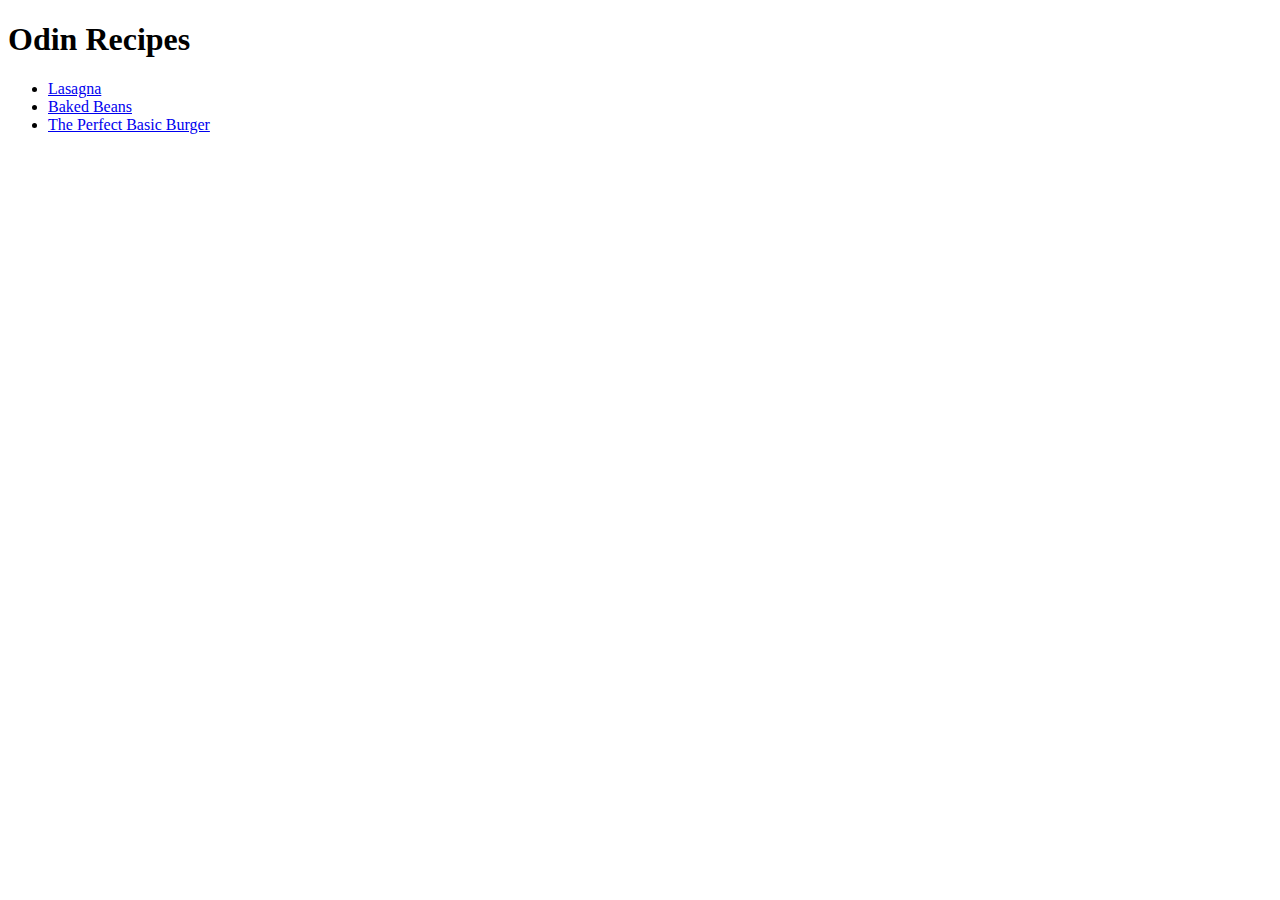
==== index.html @ 4cc87421 "Created index.html and added 3 new recipes" ====
<!DOCTYPE html>
<html lang="en">
<head>
    <meta charset="UTF-8">
    <meta name="viewport" content="width=device-width, initial-scale=1.0">
    <title>Document</title>
</head>
<body>
    <h1>Odin Recipes</h1>
    <ul>
        <li>
            <a href="recipes/lasagna.html">Lasagna</a>
        </li>
        <li>
            <a href="recipes/baked_beans.html">Baked Beans</a>
        </li>
        <li>
            <a href="recipes/burger.html">The Perfect Basic Burger</a>
        </li>
    </ul>
    
</body>
</html>
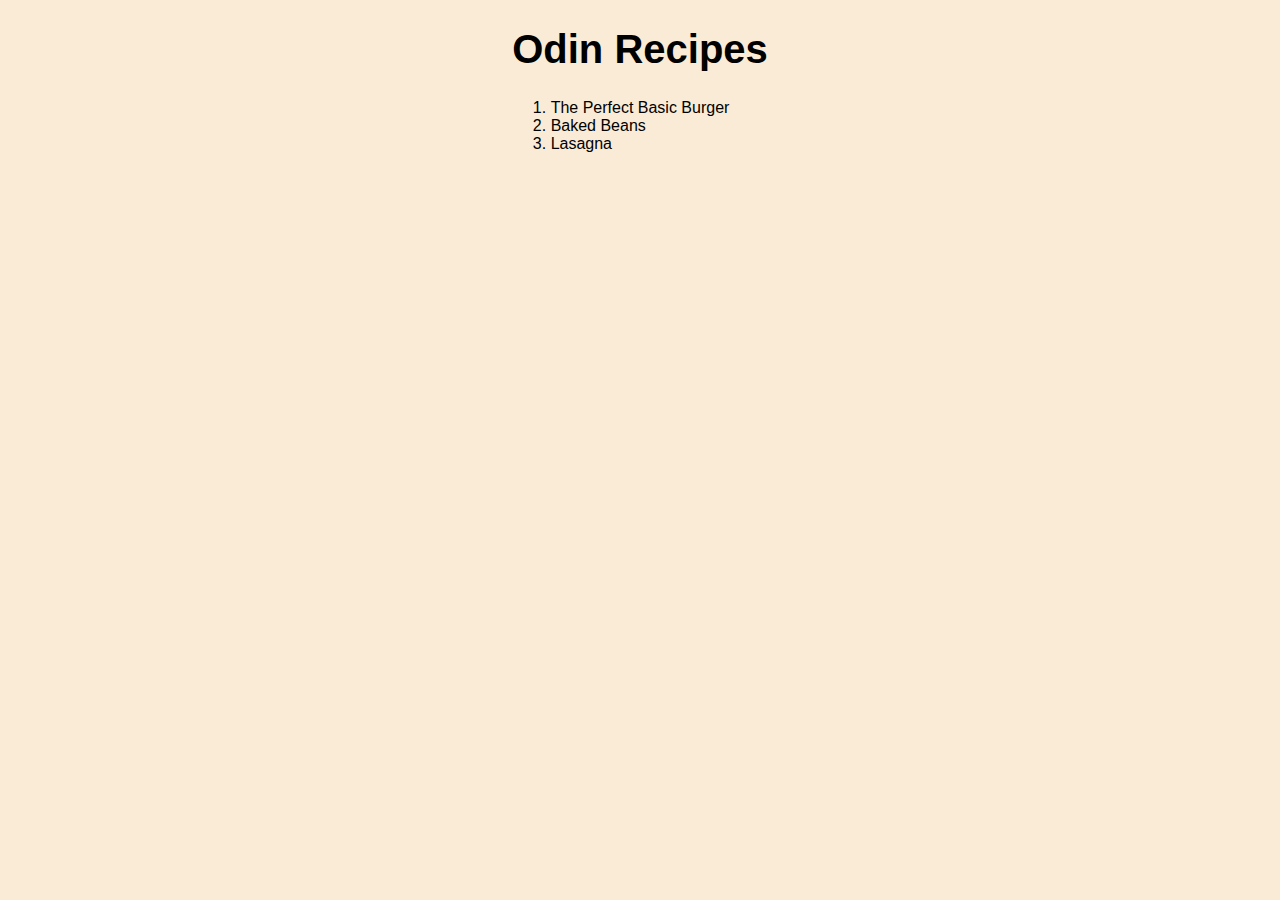
==== commit 4b1c38ad: "Made small changes based on the css foundations." ====
--- a/index.html
+++ b/index.html
@@ -3,21 +3,25 @@
 <head>
     <meta charset="UTF-8">
     <meta name="viewport" content="width=device-width, initial-scale=1.0">
-    <title>Document</title>
+    <title>Odin Recipes Site</title>
+    <link rel="stylesheet" href="style.css">
 </head>
 <body>
-    <h1>Odin Recipes</h1>
-    <ul>
-        <li>
-            <a href="recipes/lasagna.html">Lasagna</a>
-        </li>
-        <li>
-            <a href="recipes/baked_beans.html">Baked Beans</a>
-        </li>
-        <li>
-            <a href="recipes/burger.html">The Perfect Basic Burger</a>
-        </li>
-    </ul>
+    <h1 id="h1">Odin Recipes</h1>
+    <div class="recipe-list-container">
+        <ul class="recipe-list">
+            <li class="recipe-item">
+                <a href="recipes/burger.html">The Perfect Basic Burger</a>
+            </li>
+            <li class="recipe-item">
+                <a href="recipes/baked_beans.html">Baked Beans</a>
+            </li>
+            <li class="recipe-item">
+                <a href="recipes/lasagna.html">Lasagna</a>
+            </li>
+        </ul>
+    </div>
+    
     
 </body>
 </html>--- a/style.css
+++ b/style.css
@@ -0,0 +1,31 @@
+body {
+    margin: 20px;
+    background-color: antiquewhite;
+    font-family: Arial, Verdana, sans-serif;
+}
+
+#h1 {
+    text-align: center;
+    font-size: 40px;
+}
+.recipe-list-container{
+    text-align: center;
+}
+
+.recipe-list {
+    display: inline-block;
+    list-style: decimal;
+    padding: 0;
+    margin: 0;
+    text-align: left;
+}
+
+a {
+    color: black;
+    text-decoration: none;
+
+}
+
+a:hover {
+    color: navy;
+}
